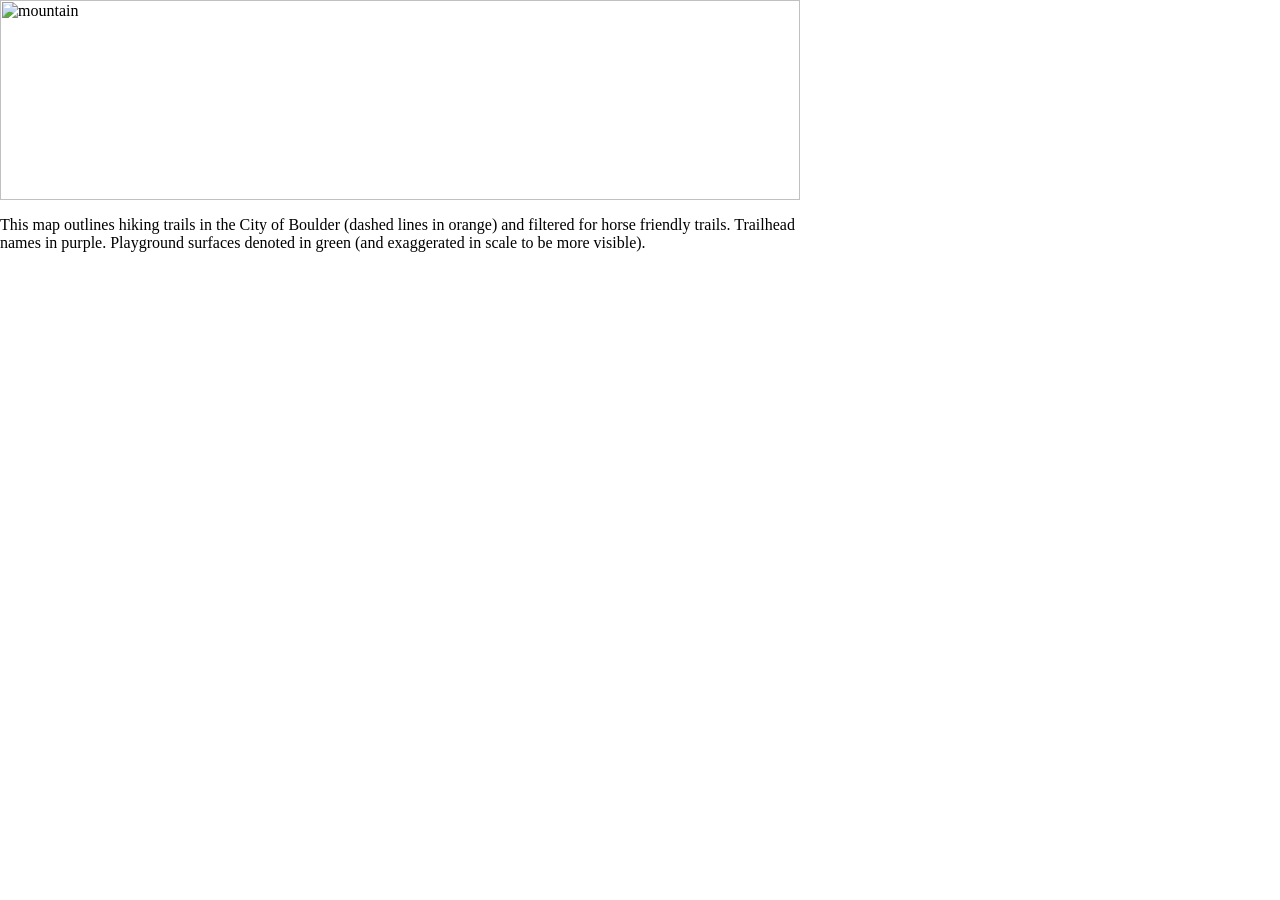
==== Lab1/Lab1.html @ 451243ef "Create Lab1.html" ====
<html>
  <head>
    <meta charset="utf-8" />
    <meta name="viewport" content="width=device-width, initial-scale=1, shrink-to-fit=no" />
    <title>ArcGIS Maps SDK for JavaScript Tutorials: Display a map</title>

    <style>
      html,
      body {
        height: 100%;
        margin: 0;
      }
      
      arcgis-map {
        width: 800px;
        height: 400px;
      }

      img {
        width: 800px;
        height: 200px;
      }

      p {
        width: 800px;
      }

    </style>

    <!-- Load the ArcGIS Maps SDK for JavaScript from CDN -->
    <script type="module" src="https://js.arcgis.com/5.1/"></script>
    <script type="text/javascript" src="ex6script.js" defer></script>

  </head>


  <body>

    <img src="img/mountain.png" alt="mountain" />

    <arcgis-map item-id="c812361718b0490892372bef41aa5ae4" center="-105.268551, 40.016602" zoom="13">

      <arcgis-zoom slot="top-left"></arcgis-zoom>

    </arcgis-map>

    <p>This map outlines hiking trails in the City of Boulder (dashed lines in orange) and filtered for horse friendly trails. Trailhead names in purple. Playground surfaces denoted in green (and exaggerated in scale to be more visible).</p>
  </body>

</html>
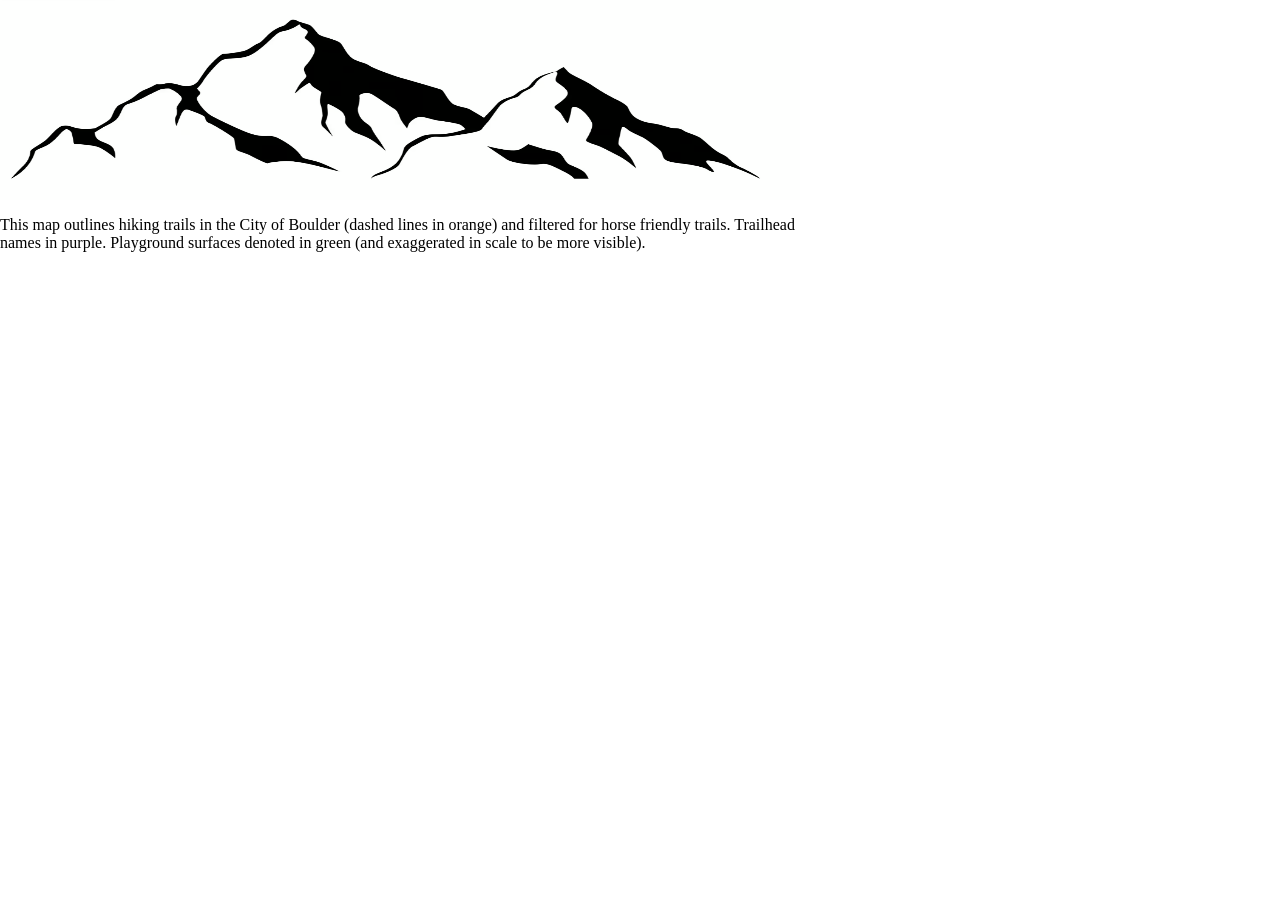
==== commit f4d3a349: "Update Lab1.html" ====
--- a/Lab1/Lab1.html
+++ b/Lab1/Lab1.html
@@ -36,7 +36,7 @@
 
   <body>
 
-    <img src="img/mountain.png" alt="mountain" />
+    <img src="mountain.png" alt="mountain" />
 
     <arcgis-map item-id="c812361718b0490892372bef41aa5ae4" center="-105.268551, 40.016602" zoom="13">
 
